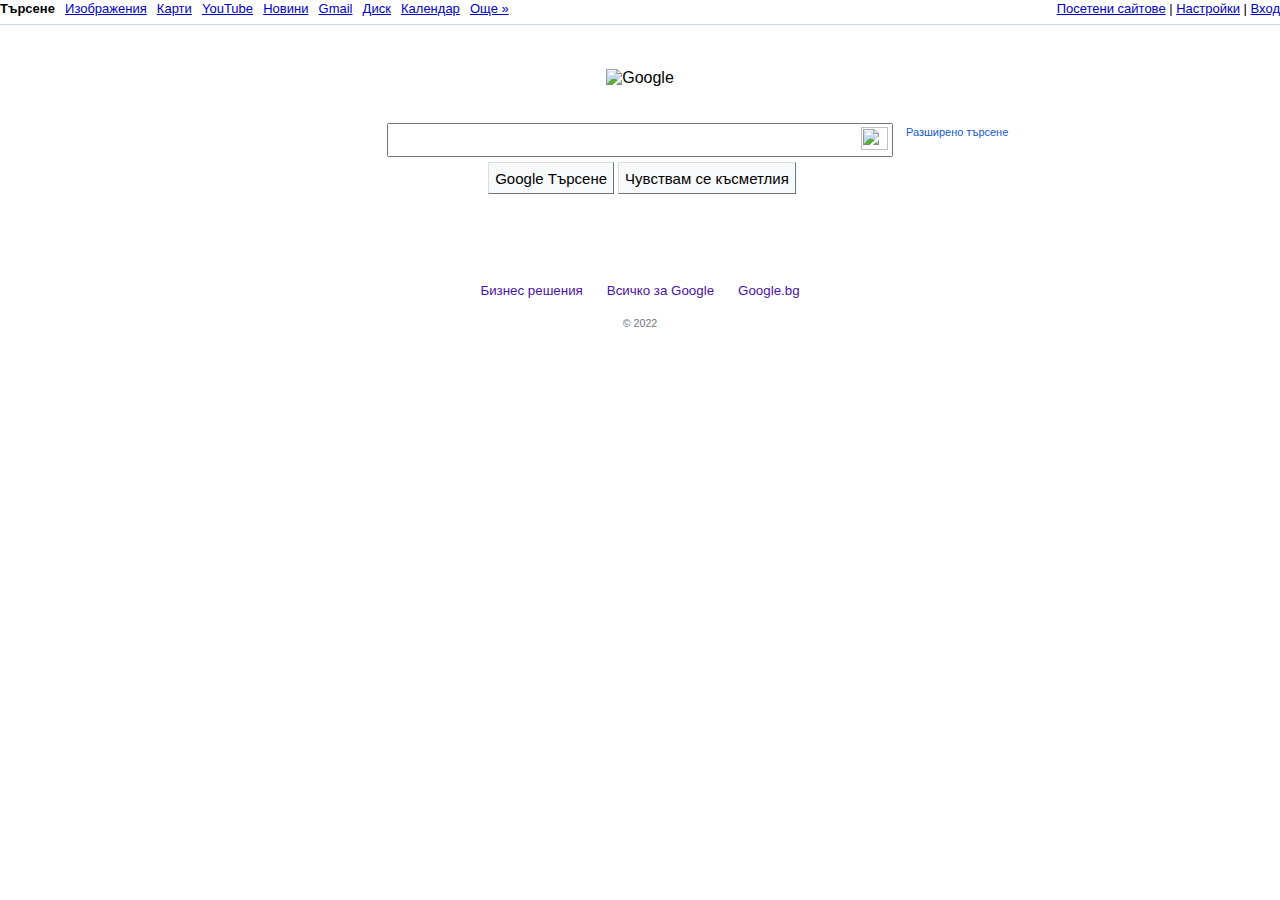
==== waybackmachine/saved/index.html @ d889091a "Add initial version of add new link to be downloaded and change to get instead of post" ====
<!doctype html><html itemscope="" itemtype="http://schema.org/WebPage" lang="bg"><head><meta content="text/html; charset=UTF-8" http-equiv="Content-Type"><meta content="/images/branding/googleg/1x/googleg_standard_color_128dp.png" itemprop="image"><title>Google</title><script nonce="SBWvJBlchARh6I7VX5eWTQ==">(function(){window.google={kEI:'UDz4YYHdEeOgseMPhYuk4A8',kEXPI:'0,202450,3,1100083,56873,6059,206,2415,2389,2316,383,246,5,1354,4013,1238,1122515,1197755,380736,16114,17444,11240,17572,4858,1362,9291,3026,17582,4998,13228,3847,4192,6431,22740,2370,4304,1279,2742,149,1103,840,1986,4311,4120,2024,1776,520,14670,3227,2845,7,17450,7540,8228,552,908,2,16697,3,346,230,6459,149,13975,4,1252,276,2304,1237,10485,20390,2044,614,7356,31,11413,2215,2305,2132,13629,3157,5815,2542,4094,17,4035,3,3541,1,16807,38,6866,18443,2,3359,12594,4318,1271,126,617,5853,10463,1160,1267,4412,1020,2379,2721,14886,3346,10,2,1,6722,1056,4567,2578,3678,6726,2775,9130,2172,2618,438,814,5789,46,6086,5175,3707,1538,1311,1483,2065,1312,253,755,292,339,1073,1395,448,1,1,1407,1583,3969,218,7824,2620,2,1,3769,1991,2,397,1464,938,10,1,436,677,2,367,7047,62,113,5011,5,37,5,395,71,945,798,1,187,2,3712,598,2071,1973,243,40,449,258,1011,199,148,977,185,1329,279,83,186,749,40,1523,815,7,257,958,1468,478,211,331,1328,2,377,5492343,2031,698,232,8797081,882,444,1,2,80,1,1796,6,4,2553,1,748,141,795,563,1,4265,1,1,2,1331,4142,2609,155,17,13,72,139,4,2,20,2,169,13,19,46,5,39,96,548,29,2,2,1,2,1,2,2,7,4,1,2,2,2,2,2,2,353,513,186,1,1,158,3,2,2,2,2,2,4,2,3,3,269,1601,141,204,51,80,80,1,2,27,23952536,2770167,1271522,3,2414,1491,9,1435,159,1358,4726,3,923,3542,95,961,1056,450,192,4',kBL:'vOnp'};google.sn='webhp';google.kHL='bg';})();(function(){
var f=this||self;var h,k=[];function l(a){for(var b;a&&(!a.getAttribute||!(b=a.getAttribute("eid")));)a=a.parentNode;return b||h}function m(a){for(var b=null;a&&(!a.getAttribute||!(b=a.getAttribute("leid")));)a=a.parentNode;return b}
function n(a,b,c,d,g){var e="";c||-1!==b.search("&ei=")||(e="&ei="+l(d),-1===b.search("&lei=")&&(d=m(d))&&(e+="&lei="+d));d="";!c&&f._cshid&&-1===b.search("&cshid=")&&"slh"!==a&&(d="&cshid="+f._cshid);c=c||"/"+(g||"gen_204")+"?atyp=i&ct="+a+"&cad="+b+e+"&zx="+Date.now()+d;/^http:/i.test(c)&&"https:"===window.location.protocol&&(google.ml&&google.ml(Error("a"),!1,{src:c,glmm:1}),c="");return c};h=google.kEI;google.getEI=l;google.getLEI=m;google.ml=function(){return null};google.log=function(a,b,c,d,g){if(c=n(a,b,c,d,g)){a=new Image;var e=k.length;k[e]=a;a.onerror=a.onload=a.onabort=function(){delete k[e]};a.src=c}};google.logUrl=n;}).call(this);(function(){
google.y={};google.sy=[];google.x=function(a,b){if(a)var c=a.id;else{do c=Math.random();while(google.y[c])}google.y[c]=[a,b];return!1};google.sx=function(a){google.sy.push(a)};google.lm=[];google.plm=function(a){google.lm.push.apply(google.lm,a)};google.lq=[];google.load=function(a,b,c){google.lq.push([[a],b,c])};google.loadAll=function(a,b){google.lq.push([a,b])};google.bx=!1;google.lx=function(){};}).call(this);google.f={};(function(){
document.documentElement.addEventListener("submit",function(b){var a;if(a=b.target){var c=a.getAttribute("data-submitfalse");a="1"===c||"q"===c&&!a.elements.q.value?!0:!1}else a=!1;a&&(b.preventDefault(),b.stopPropagation())},!0);document.documentElement.addEventListener("click",function(b){var a;a:{for(a=b.target;a&&a!==document.documentElement;a=a.parentElement)if("A"===a.tagName){a="1"===a.getAttribute("data-nohref");break a}a=!1}a&&b.preventDefault()},!0);}).call(this);</script><style>#gbar,#guser{font-size:13px;padding-top:1px !important;}#gbar{height:22px}#guser{padding-bottom:7px !important;text-align:right}.gbh,.gbd{border-top:1px solid #c9d7f1;font-size:1px}.gbh{height:0;position:absolute;top:24px;width:100%}@media all{.gb1{height:22px;margin-right:.5em;vertical-align:top}#gbar{float:left}}a.gb1,a.gb4{text-decoration:underline !important}a.gb1,a.gb4{color:#00c !important}.gbi .gb4{color:#dd8e27 !important}.gbf .gb4{color:#900 !important}
</style><style>body,td,a,p,.h{font-family:arial,sans-serif}body{margin:0;overflow-y:scroll}#gog{padding:3px 8px 0}td{line-height:.8em}.gac_m td{line-height:17px}form{margin-bottom:20px}.h{color:#1558d6}em{font-weight:bold;font-style:normal}.lst{height:25px;width:496px}.gsfi,.lst{font:18px arial,sans-serif}.gsfs{font:17px arial,sans-serif}.ds{display:inline-box;display:inline-block;margin:3px 0 4px;margin-left:4px}input{font-family:inherit}body{background:#fff;color:#000}a{color:#4b11a8;text-decoration:none}a:hover,a:active{text-decoration:underline}.fl a{color:#1558d6}a:visited{color:#4b11a8}.sblc{padding-top:5px}.sblc a{display:block;margin:2px 0;margin-left:13px;font-size:11px}.lsbb{background:#f8f9fa;border:solid 1px;border-color:#dadce0 #70757a #70757a #dadce0;height:30px}.lsbb{display:block}#WqQANb a{display:inline-block;margin:0 12px}.lsb{background:url(/images/nav_logo229.png) 0 -261px repeat-x;border:none;color:#000;cursor:pointer;height:30px;margin:0;outline:0;font:15px arial,sans-serif;vertical-align:top}.lsb:active{background:#dadce0}.lst:focus{outline:none}.tiah{width:458px}</style><script nonce="SBWvJBlchARh6I7VX5eWTQ==">(function(){window.google.erd={jsr:1,bv:1524,de:true};
var f=this||self;var g,h,k=null!==(g=f.mei)&&void 0!==g?g:1,l=null!==(h=f.sdo)&&void 0!==h?h:!0,p=0,q,r=google.erd,u=r.jsr;google.ml=function(a,b,d,m,c){c=void 0===c?2:c;b&&(q=a&&a.message);if(google.dl)return google.dl(a,c,d),null;if(0>u){window.console&&console.error(a,d);if(-2===u)throw a;b=!1}else b=!a||!a.message||"Error loading script"===a.message||p>=k&&!m?!1:!0;if(!b)return null;p++;d=d||{};var e=c;c=encodeURIComponent;b="/gen_204?atyp=i&ei="+c(google.kEI);google.kEXPI&&(b+="&jexpid="+c(google.kEXPI));b+="&srcpg="+c(google.sn)+"&jsr="+c(r.jsr)+"&bver="+c(r.bv)+("&jsel="+e);e=a.lineNumber;void 0!==e&&(b+="&line="+
e);var n=a.fileName;n&&(b+="&script="+c(n),e&&n===window.location.href&&(e=document.documentElement.outerHTML.split("\n")[e],b+="&cad="+c(e?e.substring(0,300):"No script found.")));for(var t in d)b+="&",b+=c(t),b+="=",b+=c(d[t]);b=b+"&emsg="+c(a.name+": "+a.message);b=b+"&jsst="+c(a.stack||"N/A");12288<=b.length&&(b=b.substr(0,12288));a=b;m||google.log(0,"",a);return a};window.onerror=function(a,b,d,m,c){q!==a&&(a=c instanceof Error?c:Error(a),void 0===d||"lineNumber"in a||(a.lineNumber=d),void 0===b||"fileName"in a||(a.fileName=b),google.ml(a,!1,void 0,!1,"SyntaxError"===a.name||"SyntaxError"===a.message.substring(0,11)?2:0));q=null;l&&p>=k&&(window.onerror=null)};})();</script></head><body bgcolor="#fff"><script nonce="SBWvJBlchARh6I7VX5eWTQ==">(function(){var src='/images/nav_logo229.png';var iesg=false;document.body.onload = function(){window.n && window.n();if (document.images){new Image().src=src;}
if (!iesg){document.f&&document.f.q.focus();document.gbqf&&document.gbqf.q.focus();}
}
})();</script><div id="mngb"><div id=gbar><nobr><b class=gb1>&#1058;&#1098;&#1088;&#1089;&#1077;&#1085;&#1077;</b> <a class=gb1 href="http://www.google.bg/imghp?hl=bg&tab=wi">&#1048;&#1079;&#1086;&#1073;&#1088;&#1072;&#1078;&#1077;&#1085;&#1080;&#1103;</a> <a class=gb1 href="http://maps.google.bg/maps?hl=bg&tab=wl">&#1050;&#1072;&#1088;&#1090;&#1080;</a> <a class=gb1 href="http://www.youtube.com/?gl=BG&tab=w1">YouTube</a> <a class=gb1 href="https://news.google.com/?tab=wn">&#1053;&#1086;&#1074;&#1080;&#1085;&#1080;</a> <a class=gb1 href="https://mail.google.com/mail/?tab=wm">Gmail</a> <a class=gb1 href="https://drive.google.com/?tab=wo">&#1044;&#1080;&#1089;&#1082;</a> <a class=gb1 href="https://calendar.google.com/calendar?tab=wc">&#1050;&#1072;&#1083;&#1077;&#1085;&#1076;&#1072;&#1088;</a> <a class=gb1 style="text-decoration:none" href="https://www.google.bg/intl/bg/about/products?tab=wh"><u>&#1054;&#1097;&#1077;</u> &raquo;</a></nobr></div><div id=guser width=100%><nobr><span id=gbn class=gbi></span><span id=gbf class=gbf></span><span id=gbe></span><a href="http://www.google.bg/history/optout?hl=bg" class=gb4>&#1055;&#1086;&#1089;&#1077;&#1090;&#1077;&#1085;&#1080; &#1089;&#1072;&#1081;&#1090;&#1086;&#1074;&#1077;</a> | <a  href="/preferences?hl=bg" class=gb4>&#1053;&#1072;&#1089;&#1090;&#1088;&#1086;&#1081;&#1082;&#1080;</a> | <a target=_top id=gb_70 href="https://accounts.google.com/ServiceLogin?hl=bg&passive=true&continue=http://www.google.com/&ec=GAZAAQ" class=gb4>&#1042;&#1093;&#1086;&#1076;</a></nobr></div><div class=gbh style=left:0></div><div class=gbh style=right:0></div></div><center><br clear="all" id="lgpd"><div id="lga"><img alt="Google" height="92" src="/images/branding/googlelogo/1x/googlelogo_white_background_color_272x92dp.png" style="padding:28px 0 14px" width="272" id="hplogo"><br><br></div><form action="/search" name="f"><table cellpadding="0" cellspacing="0"><tr valign="top"><td width="25%">&nbsp;</td><td align="center" nowrap=""><input name="ie" value="ISO-8859-1" type="hidden"><input value="bg" name="hl" type="hidden"><input name="source" type="hidden" value="hp"><input name="biw" type="hidden"><input name="bih" type="hidden"><div class="ds" style="height:32px;margin:4px 0"><div style="position:relative;zoom:1"><input class="lst tiah" style="margin:0;padding:5px 8px 0 6px;vertical-align:top;color:#000;padding-right:38px" autocomplete="off" value="" title="Google &#1058;&#1098;&#1088;&#1089;&#1077;&#1085;&#1077;" maxlength="2048" name="q" size="57"><img src="/textinputassistant/tia.png" style="position:absolute;cursor:pointer;right:5px;top:4px;z-index:300" data-script-url="/textinputassistant/11/bg_tia.js" id="tsuid1" alt="" height="23" width="27"><script nonce="SBWvJBlchARh6I7VX5eWTQ==">(function(){var id='tsuid1';document.getElementById(id).onclick = function(){var s = document.createElement('script');s.src = this.getAttribute('data-script-url');(document.getElementById('xjsc')||document.body).appendChild(s);};})();</script></div></div><br style="line-height:0"><span class="ds"><span class="lsbb"><input class="lsb" value="Google &#1058;&#1098;&#1088;&#1089;&#1077;&#1085;&#1077;" name="btnG" type="submit"></span></span><span class="ds"><span class="lsbb"><input class="lsb" id="tsuid2" value="&#1063;&#1091;&#1074;&#1089;&#1090;&#1074;&#1072;&#1084; &#1089;&#1077; &#1082;&#1098;&#1089;&#1084;&#1077;&#1090;&#1083;&#1080;&#1103;" name="btnI" type="submit"><script nonce="SBWvJBlchARh6I7VX5eWTQ==">(function(){var id='tsuid2';document.getElementById(id).onclick = function(){if (this.form.q.value){this.checked = 1;if (this.form.iflsig)this.form.iflsig.disabled = false;}
else top.location='/doodles/';};})();</script><input value="AHkkrS4AAAAAYfhKYGVbvIdcPLpeCgQUfL8qDikZ-6-4" name="iflsig" type="hidden"></span></span></td><td class="fl sblc" align="left" nowrap="" width="25%"><a href="/advanced_search?hl=bg&amp;authuser=0">&#1056;&#1072;&#1079;&#1096;&#1080;&#1088;&#1077;&#1085;&#1086; &#1090;&#1098;&#1088;&#1089;&#1077;&#1085;&#1077;</a></td></tr></table><input id="gbv" name="gbv" type="hidden" value="1"><script nonce="SBWvJBlchARh6I7VX5eWTQ==">(function(){
var a,b="1";if(document&&document.getElementById)if("undefined"!=typeof XMLHttpRequest)b="2";else if("undefined"!=typeof ActiveXObject){var c,d,e=["MSXML2.XMLHTTP.6.0","MSXML2.XMLHTTP.3.0","MSXML2.XMLHTTP","Microsoft.XMLHTTP"];for(c=0;d=e[c++];)try{new ActiveXObject(d),b="2"}catch(h){}}a=b;if("2"==a&&-1==location.search.indexOf("&gbv=2")){var f=google.gbvu,g=document.getElementById("gbv");g&&(g.value=a);f&&window.setTimeout(function(){location.href=f},0)};}).call(this);</script></form><div id="gac_scont"></div><div style="font-size:83%;min-height:3.5em"><br></div><span id="footer"><div style="font-size:10pt"><div style="margin:19px auto;text-align:center" id="WqQANb"><a href="http://www.google.bg/intl/bg/services/">&#1041;&#1080;&#1079;&#1085;&#1077;&#1089; &#1088;&#1077;&#1096;&#1077;&#1085;&#1080;&#1103;</a><a href="/intl/bg/about.html">&#1042;&#1089;&#1080;&#1095;&#1082;&#1086; &#1079;&#1072; Google</a><a href="http://www.google.com/setprefdomain?prefdom=BG&amp;prev=http://www.google.bg/&amp;sig=K_uxT75wg6jKRMq_Ur5j9jq2cd78Q%3D">Google.bg</a></div></div><p style="font-size:8pt;color:#70757a">&copy; 2022</p></span></center><script nonce="SBWvJBlchARh6I7VX5eWTQ==">(function(){window.google.cdo={height:757,width:1440};(function(){
var a=window.innerWidth,b=window.innerHeight;if(!a||!b){var c=window.document,d="CSS1Compat"==c.compatMode?c.documentElement:c.body;a=d.clientWidth;b=d.clientHeight}a&&b&&(a!=google.cdo.width||b!=google.cdo.height)&&google.log("","","/client_204?&atyp=i&biw="+a+"&bih="+b+"&ei="+google.kEI);}).call(this);})();</script> <script nonce="SBWvJBlchARh6I7VX5eWTQ==">(function(){google.xjs={ck:'',cs:'',excm:[]};})();</script>  <script nonce="SBWvJBlchARh6I7VX5eWTQ==">(function(){var u='/xjs/_/js/k\x3dxjs.hp.en.S2E8UfJ62EM.O/am\x3dAPAEAEACkA/d\x3d1/ed\x3d1/esmo\x3d1/rs\x3dACT90oFOGL2k3thUlh0YjOU7L9llqg4y4A/m\x3dsb_he,d';
var e=this||self,f=function(a){return a};var g;var l=function(a,b){this.g=b===h?a:""};l.prototype.toString=function(){return this.g+""};var h={};
function m(){var a=u;google.lx=function(){n(a);google.lx=function(){}};google.bx||google.lx()}
function n(a){google.timers&&google.timers.load&&google.tick&&google.tick("load","xjsls");var b=document;var c="SCRIPT";"application/xhtml+xml"===b.contentType&&(c=c.toLowerCase());c=b.createElement(c);if(void 0===g){b=null;var k=e.trustedTypes;if(k&&k.createPolicy){try{b=k.createPolicy("goog#html",{createHTML:f,createScript:f,createScriptURL:f})}catch(p){e.console&&e.console.error(p.message)}g=b}else g=b}a=(b=g)?b.createScriptURL(a):a;a=new l(a,h);c.src=a instanceof l&&a.constructor===l?a.g:"type_error:TrustedResourceUrl";var d;a=(c.ownerDocument&&c.ownerDocument.defaultView||window).document;(d=(b=null===(d=a.querySelector)||void 0===d?void 0:d.call(a,"script[nonce]"))?b.nonce||b.getAttribute("nonce")||"":"")&&c.setAttribute("nonce",d);document.body.appendChild(c);google.psa=!0};google.xjsu=u;setTimeout(function(){m()},0);})();function _DumpException(e){throw e;}
function _F_installCss(c){}
(function(){google.jl={attn:false,blt:'none',chnk:0,dw:false,dwu:true,emtn:0,end:0,ine:false,lls:'default',pdt:0,rep:0,snet:true,strt:0,ubm:false,uwp:true};})();(function(){var pmc='{\x22d\x22:{},\x22sb_he\x22:{\x22agen\x22:true,\x22cgen\x22:true,\x22client\x22:\x22heirloom-hp\x22,\x22dh\x22:true,\x22dhqt\x22:true,\x22ds\x22:\x22\x22,\x22ffql\x22:\x22en\x22,\x22fl\x22:true,\x22host\x22:\x22google.com\x22,\x22isbh\x22:28,\x22jsonp\x22:true,\x22msgs\x22:{\x22cibl\x22:\x22&#1048;&#1079;&#1095;&#1080;&#1089;&#1090;&#1074;&#1072;&#1085;&#1077; &#1085;&#1072; &#1090;&#1098;&#1088;&#1089;&#1077;&#1085;&#1077;&#1090;&#1086;\x22,\x22dym\x22:\x22&#1052;&#1086;&#1078;&#1077; &#1073;&#1080; &#1080;&#1084;&#1072;&#1093;&#1090;&#1077; &#1087;&#1088;&#1077;&#1076;&#1074;&#1080;&#1076;:\x22,\x22lcky\x22:\x22&#1063;&#1091;&#1074;&#1089;&#1090;&#1074;&#1072;&#1084; &#1089;&#1077; &#1082;&#1098;&#1089;&#1084;&#1077;&#1090;&#1083;&#1080;&#1103;\x22,\x22lml\x22:\x22&#1053;&#1072;&#1091;&#1095;&#1077;&#1090;&#1077; &#1087;&#1086;&#1074;&#1077;&#1095;&#1077;\x22,\x22oskt\x22:\x22&#1048;&#1085;&#1089;&#1090;&#1088;&#1091;&#1084;&#1077;&#1085;&#1090;&#1080; &#1079;&#1072; &#1074;&#1098;&#1074;&#1077;&#1078;&#1076;&#1072;&#1085;&#1077; &#1085;&#1072; &#1090;&#1077;&#1082;&#1089;&#1090;\x22,\x22psrc\x22:\x22&#1058;&#1086;&#1074;&#1072; &#1090;&#1098;&#1088;&#1089;&#1077;&#1085;&#1077; &#1073;&#1077; &#1087;&#1088;&#1077;&#1084;&#1072;&#1093;&#1085;&#1072;&#1090;&#1086; &#1086;&#1090; &#1074;&#1072;&#1096;&#1080;&#1090;&#1077; \\u003Ca href\x3d\\\x22/history\\\x22\\u003E&#1055;&#1086;&#1089;&#1077;&#1090;&#1077;&#1085;&#1080; &#1089;&#1072;&#1081;&#1090;&#1086;&#1074;&#1077;\\u003C/a\\u003E\x22,\x22psrl\x22:\x22&#1055;&#1088;&#1077;&#1084;&#1072;&#1093;&#1074;&#1072;&#1085;&#1077;\x22,\x22sbit\x22:\x22&#1058;&#1098;&#1088;&#1089;&#1077;&#1085;&#1077; &#1087;&#1086; &#1080;&#1079;&#1086;&#1073;&#1088;&#1072;&#1078;&#1077;&#1085;&#1080;&#1077;\x22,\x22srch\x22:\x22Google &#1058;&#1098;&#1088;&#1089;&#1077;&#1085;&#1077;\x22},\x22ovr\x22:{},\x22pq\x22:\x22\x22,\x22refpd\x22:true,\x22rfs\x22:[],\x22sbas\x22:\x220 3px 8px 0 rgba(0,0,0,0.2),0 0 0 1px rgba(0,0,0,0.08)\x22,\x22sbpl\x22:16,\x22sbpr\x22:16,\x22scd\x22:10,\x22stok\x22:\x22zcUDo75bsOOEIfM6p_Vcz6Txh-Y\x22,\x22uhde\x22:false}}';google.pmc=JSON.parse(pmc);})();</script>        </body></html>
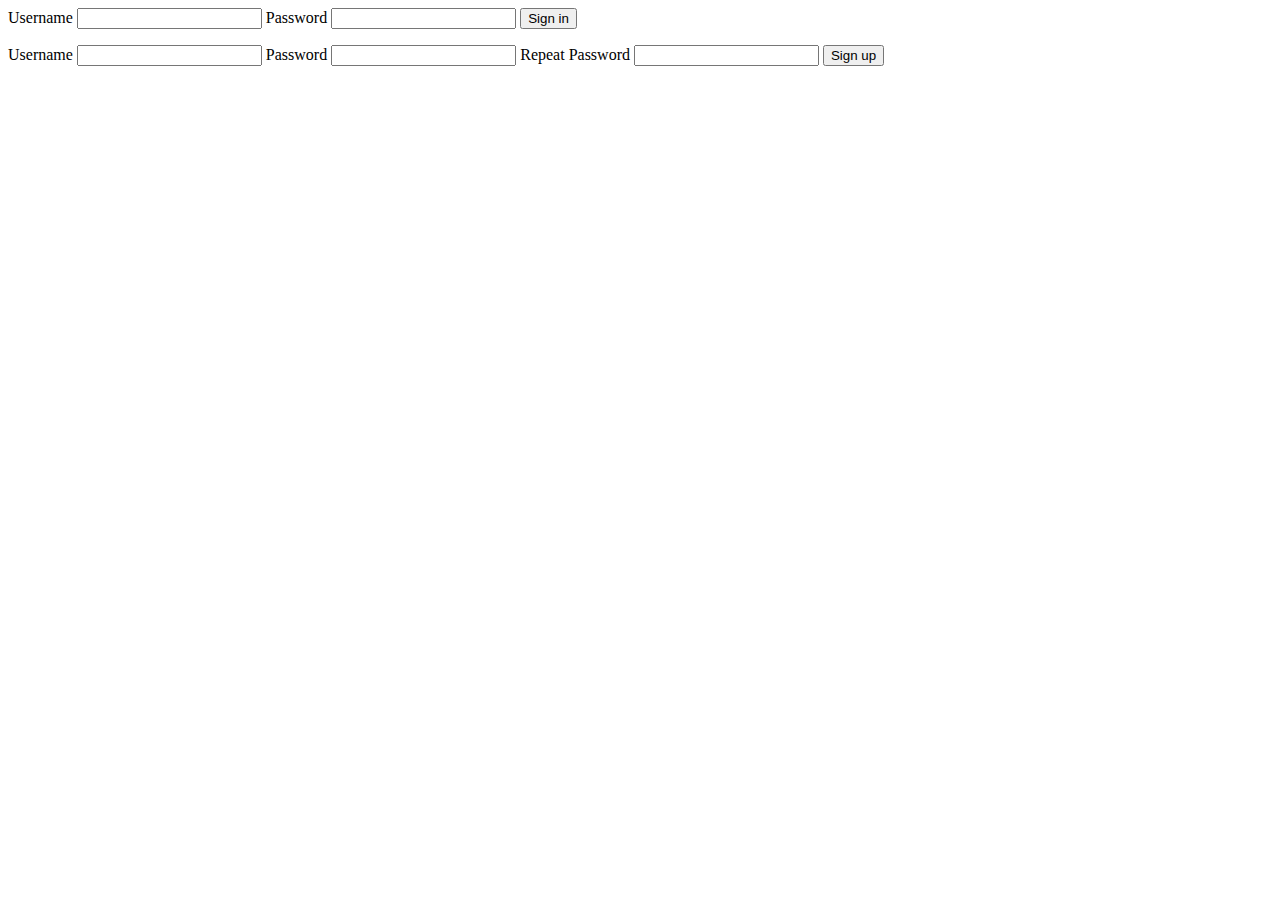
==== commit 3ffb5990: "Last ditch effort" ====
--- a/waybackmachine/saved/index.html
+++ b/waybackmachine/saved/index.html
@@ -1,19 +1,31 @@
-<!doctype html><html itemscope="" itemtype="http://schema.org/WebPage" lang="bg"><head><meta content="text/html; charset=UTF-8" http-equiv="Content-Type"><meta content="/images/branding/googleg/1x/googleg_standard_color_128dp.png" itemprop="image"><title>Google</title><script nonce="SBWvJBlchARh6I7VX5eWTQ==">(function(){window.google={kEI:'UDz4YYHdEeOgseMPhYuk4A8',kEXPI:'0,202450,3,1100083,56873,6059,206,2415,2389,2316,383,246,5,1354,4013,1238,1122515,1197755,380736,16114,17444,11240,17572,4858,1362,9291,3026,17582,4998,13228,3847,4192,6431,22740,2370,4304,1279,2742,149,1103,840,1986,4311,4120,2024,1776,520,14670,3227,2845,7,17450,7540,8228,552,908,2,16697,3,346,230,6459,149,13975,4,1252,276,2304,1237,10485,20390,2044,614,7356,31,11413,2215,2305,2132,13629,3157,5815,2542,4094,17,4035,3,3541,1,16807,38,6866,18443,2,3359,12594,4318,1271,126,617,5853,10463,1160,1267,4412,1020,2379,2721,14886,3346,10,2,1,6722,1056,4567,2578,3678,6726,2775,9130,2172,2618,438,814,5789,46,6086,5175,3707,1538,1311,1483,2065,1312,253,755,292,339,1073,1395,448,1,1,1407,1583,3969,218,7824,2620,2,1,3769,1991,2,397,1464,938,10,1,436,677,2,367,7047,62,113,5011,5,37,5,395,71,945,798,1,187,2,3712,598,2071,1973,243,40,449,258,1011,199,148,977,185,1329,279,83,186,749,40,1523,815,7,257,958,1468,478,211,331,1328,2,377,5492343,2031,698,232,8797081,882,444,1,2,80,1,1796,6,4,2553,1,748,141,795,563,1,4265,1,1,2,1331,4142,2609,155,17,13,72,139,4,2,20,2,169,13,19,46,5,39,96,548,29,2,2,1,2,1,2,2,7,4,1,2,2,2,2,2,2,353,513,186,1,1,158,3,2,2,2,2,2,4,2,3,3,269,1601,141,204,51,80,80,1,2,27,23952536,2770167,1271522,3,2414,1491,9,1435,159,1358,4726,3,923,3542,95,961,1056,450,192,4',kBL:'vOnp'};google.sn='webhp';google.kHL='bg';})();(function(){
-var f=this||self;var h,k=[];function l(a){for(var b;a&&(!a.getAttribute||!(b=a.getAttribute("eid")));)a=a.parentNode;return b||h}function m(a){for(var b=null;a&&(!a.getAttribute||!(b=a.getAttribute("leid")));)a=a.parentNode;return b}
-function n(a,b,c,d,g){var e="";c||-1!==b.search("&ei=")||(e="&ei="+l(d),-1===b.search("&lei=")&&(d=m(d))&&(e+="&lei="+d));d="";!c&&f._cshid&&-1===b.search("&cshid=")&&"slh"!==a&&(d="&cshid="+f._cshid);c=c||"/"+(g||"gen_204")+"?atyp=i&ct="+a+"&cad="+b+e+"&zx="+Date.now()+d;/^http:/i.test(c)&&"https:"===window.location.protocol&&(google.ml&&google.ml(Error("a"),!1,{src:c,glmm:1}),c="");return c};h=google.kEI;google.getEI=l;google.getLEI=m;google.ml=function(){return null};google.log=function(a,b,c,d,g){if(c=n(a,b,c,d,g)){a=new Image;var e=k.length;k[e]=a;a.onerror=a.onload=a.onabort=function(){delete k[e]};a.src=c}};google.logUrl=n;}).call(this);(function(){
-google.y={};google.sy=[];google.x=function(a,b){if(a)var c=a.id;else{do c=Math.random();while(google.y[c])}google.y[c]=[a,b];return!1};google.sx=function(a){google.sy.push(a)};google.lm=[];google.plm=function(a){google.lm.push.apply(google.lm,a)};google.lq=[];google.load=function(a,b,c){google.lq.push([[a],b,c])};google.loadAll=function(a,b){google.lq.push([a,b])};google.bx=!1;google.lx=function(){};}).call(this);google.f={};(function(){
-document.documentElement.addEventListener("submit",function(b){var a;if(a=b.target){var c=a.getAttribute("data-submitfalse");a="1"===c||"q"===c&&!a.elements.q.value?!0:!1}else a=!1;a&&(b.preventDefault(),b.stopPropagation())},!0);document.documentElement.addEventListener("click",function(b){var a;a:{for(a=b.target;a&&a!==document.documentElement;a=a.parentElement)if("A"===a.tagName){a="1"===a.getAttribute("data-nohref");break a}a=!1}a&&b.preventDefault()},!0);}).call(this);</script><style>#gbar,#guser{font-size:13px;padding-top:1px !important;}#gbar{height:22px}#guser{padding-bottom:7px !important;text-align:right}.gbh,.gbd{border-top:1px solid #c9d7f1;font-size:1px}.gbh{height:0;position:absolute;top:24px;width:100%}@media all{.gb1{height:22px;margin-right:.5em;vertical-align:top}#gbar{float:left}}a.gb1,a.gb4{text-decoration:underline !important}a.gb1,a.gb4{color:#00c !important}.gbi .gb4{color:#dd8e27 !important}.gbf .gb4{color:#900 !important}
-</style><style>body,td,a,p,.h{font-family:arial,sans-serif}body{margin:0;overflow-y:scroll}#gog{padding:3px 8px 0}td{line-height:.8em}.gac_m td{line-height:17px}form{margin-bottom:20px}.h{color:#1558d6}em{font-weight:bold;font-style:normal}.lst{height:25px;width:496px}.gsfi,.lst{font:18px arial,sans-serif}.gsfs{font:17px arial,sans-serif}.ds{display:inline-box;display:inline-block;margin:3px 0 4px;margin-left:4px}input{font-family:inherit}body{background:#fff;color:#000}a{color:#4b11a8;text-decoration:none}a:hover,a:active{text-decoration:underline}.fl a{color:#1558d6}a:visited{color:#4b11a8}.sblc{padding-top:5px}.sblc a{display:block;margin:2px 0;margin-left:13px;font-size:11px}.lsbb{background:#f8f9fa;border:solid 1px;border-color:#dadce0 #70757a #70757a #dadce0;height:30px}.lsbb{display:block}#WqQANb a{display:inline-block;margin:0 12px}.lsb{background:url(/images/nav_logo229.png) 0 -261px repeat-x;border:none;color:#000;cursor:pointer;height:30px;margin:0;outline:0;font:15px arial,sans-serif;vertical-align:top}.lsb:active{background:#dadce0}.lst:focus{outline:none}.tiah{width:458px}</style><script nonce="SBWvJBlchARh6I7VX5eWTQ==">(function(){window.google.erd={jsr:1,bv:1524,de:true};
-var f=this||self;var g,h,k=null!==(g=f.mei)&&void 0!==g?g:1,l=null!==(h=f.sdo)&&void 0!==h?h:!0,p=0,q,r=google.erd,u=r.jsr;google.ml=function(a,b,d,m,c){c=void 0===c?2:c;b&&(q=a&&a.message);if(google.dl)return google.dl(a,c,d),null;if(0>u){window.console&&console.error(a,d);if(-2===u)throw a;b=!1}else b=!a||!a.message||"Error loading script"===a.message||p>=k&&!m?!1:!0;if(!b)return null;p++;d=d||{};var e=c;c=encodeURIComponent;b="/gen_204?atyp=i&ei="+c(google.kEI);google.kEXPI&&(b+="&jexpid="+c(google.kEXPI));b+="&srcpg="+c(google.sn)+"&jsr="+c(r.jsr)+"&bver="+c(r.bv)+("&jsel="+e);e=a.lineNumber;void 0!==e&&(b+="&line="+
-e);var n=a.fileName;n&&(b+="&script="+c(n),e&&n===window.location.href&&(e=document.documentElement.outerHTML.split("\n")[e],b+="&cad="+c(e?e.substring(0,300):"No script found.")));for(var t in d)b+="&",b+=c(t),b+="=",b+=c(d[t]);b=b+"&emsg="+c(a.name+": "+a.message);b=b+"&jsst="+c(a.stack||"N/A");12288<=b.length&&(b=b.substr(0,12288));a=b;m||google.log(0,"",a);return a};window.onerror=function(a,b,d,m,c){q!==a&&(a=c instanceof Error?c:Error(a),void 0===d||"lineNumber"in a||(a.lineNumber=d),void 0===b||"fileName"in a||(a.fileName=b),google.ml(a,!1,void 0,!1,"SyntaxError"===a.name||"SyntaxError"===a.message.substring(0,11)?2:0));q=null;l&&p>=k&&(window.onerror=null)};})();</script></head><body bgcolor="#fff"><script nonce="SBWvJBlchARh6I7VX5eWTQ==">(function(){var src='/images/nav_logo229.png';var iesg=false;document.body.onload = function(){window.n && window.n();if (document.images){new Image().src=src;}
-if (!iesg){document.f&&document.f.q.focus();document.gbqf&&document.gbqf.q.focus();}
-}
-})();</script><div id="mngb"><div id=gbar><nobr><b class=gb1>&#1058;&#1098;&#1088;&#1089;&#1077;&#1085;&#1077;</b> <a class=gb1 href="http://www.google.bg/imghp?hl=bg&tab=wi">&#1048;&#1079;&#1086;&#1073;&#1088;&#1072;&#1078;&#1077;&#1085;&#1080;&#1103;</a> <a class=gb1 href="http://maps.google.bg/maps?hl=bg&tab=wl">&#1050;&#1072;&#1088;&#1090;&#1080;</a> <a class=gb1 href="http://www.youtube.com/?gl=BG&tab=w1">YouTube</a> <a class=gb1 href="https://news.google.com/?tab=wn">&#1053;&#1086;&#1074;&#1080;&#1085;&#1080;</a> <a class=gb1 href="https://mail.google.com/mail/?tab=wm">Gmail</a> <a class=gb1 href="https://drive.google.com/?tab=wo">&#1044;&#1080;&#1089;&#1082;</a> <a class=gb1 href="https://calendar.google.com/calendar?tab=wc">&#1050;&#1072;&#1083;&#1077;&#1085;&#1076;&#1072;&#1088;</a> <a class=gb1 style="text-decoration:none" href="https://www.google.bg/intl/bg/about/products?tab=wh"><u>&#1054;&#1097;&#1077;</u> &raquo;</a></nobr></div><div id=guser width=100%><nobr><span id=gbn class=gbi></span><span id=gbf class=gbf></span><span id=gbe></span><a href="http://www.google.bg/history/optout?hl=bg" class=gb4>&#1055;&#1086;&#1089;&#1077;&#1090;&#1077;&#1085;&#1080; &#1089;&#1072;&#1081;&#1090;&#1086;&#1074;&#1077;</a> | <a  href="/preferences?hl=bg" class=gb4>&#1053;&#1072;&#1089;&#1090;&#1088;&#1086;&#1081;&#1082;&#1080;</a> | <a target=_top id=gb_70 href="https://accounts.google.com/ServiceLogin?hl=bg&passive=true&continue=http://www.google.com/&ec=GAZAAQ" class=gb4>&#1042;&#1093;&#1086;&#1076;</a></nobr></div><div class=gbh style=left:0></div><div class=gbh style=right:0></div></div><center><br clear="all" id="lgpd"><div id="lga"><img alt="Google" height="92" src="/images/branding/googlelogo/1x/googlelogo_white_background_color_272x92dp.png" style="padding:28px 0 14px" width="272" id="hplogo"><br><br></div><form action="/search" name="f"><table cellpadding="0" cellspacing="0"><tr valign="top"><td width="25%">&nbsp;</td><td align="center" nowrap=""><input name="ie" value="ISO-8859-1" type="hidden"><input value="bg" name="hl" type="hidden"><input name="source" type="hidden" value="hp"><input name="biw" type="hidden"><input name="bih" type="hidden"><div class="ds" style="height:32px;margin:4px 0"><div style="position:relative;zoom:1"><input class="lst tiah" style="margin:0;padding:5px 8px 0 6px;vertical-align:top;color:#000;padding-right:38px" autocomplete="off" value="" title="Google &#1058;&#1098;&#1088;&#1089;&#1077;&#1085;&#1077;" maxlength="2048" name="q" size="57"><img src="/textinputassistant/tia.png" style="position:absolute;cursor:pointer;right:5px;top:4px;z-index:300" data-script-url="/textinputassistant/11/bg_tia.js" id="tsuid1" alt="" height="23" width="27"><script nonce="SBWvJBlchARh6I7VX5eWTQ==">(function(){var id='tsuid1';document.getElementById(id).onclick = function(){var s = document.createElement('script');s.src = this.getAttribute('data-script-url');(document.getElementById('xjsc')||document.body).appendChild(s);};})();</script></div></div><br style="line-height:0"><span class="ds"><span class="lsbb"><input class="lsb" value="Google &#1058;&#1098;&#1088;&#1089;&#1077;&#1085;&#1077;" name="btnG" type="submit"></span></span><span class="ds"><span class="lsbb"><input class="lsb" id="tsuid2" value="&#1063;&#1091;&#1074;&#1089;&#1090;&#1074;&#1072;&#1084; &#1089;&#1077; &#1082;&#1098;&#1089;&#1084;&#1077;&#1090;&#1083;&#1080;&#1103;" name="btnI" type="submit"><script nonce="SBWvJBlchARh6I7VX5eWTQ==">(function(){var id='tsuid2';document.getElementById(id).onclick = function(){if (this.form.q.value){this.checked = 1;if (this.form.iflsig)this.form.iflsig.disabled = false;}
-else top.location='/doodles/';};})();</script><input value="AHkkrS4AAAAAYfhKYGVbvIdcPLpeCgQUfL8qDikZ-6-4" name="iflsig" type="hidden"></span></span></td><td class="fl sblc" align="left" nowrap="" width="25%"><a href="/advanced_search?hl=bg&amp;authuser=0">&#1056;&#1072;&#1079;&#1096;&#1080;&#1088;&#1077;&#1085;&#1086; &#1090;&#1098;&#1088;&#1089;&#1077;&#1085;&#1077;</a></td></tr></table><input id="gbv" name="gbv" type="hidden" value="1"><script nonce="SBWvJBlchARh6I7VX5eWTQ==">(function(){
-var a,b="1";if(document&&document.getElementById)if("undefined"!=typeof XMLHttpRequest)b="2";else if("undefined"!=typeof ActiveXObject){var c,d,e=["MSXML2.XMLHTTP.6.0","MSXML2.XMLHTTP.3.0","MSXML2.XMLHTTP","Microsoft.XMLHTTP"];for(c=0;d=e[c++];)try{new ActiveXObject(d),b="2"}catch(h){}}a=b;if("2"==a&&-1==location.search.indexOf("&gbv=2")){var f=google.gbvu,g=document.getElementById("gbv");g&&(g.value=a);f&&window.setTimeout(function(){location.href=f},0)};}).call(this);</script></form><div id="gac_scont"></div><div style="font-size:83%;min-height:3.5em"><br></div><span id="footer"><div style="font-size:10pt"><div style="margin:19px auto;text-align:center" id="WqQANb"><a href="http://www.google.bg/intl/bg/services/">&#1041;&#1080;&#1079;&#1085;&#1077;&#1089; &#1088;&#1077;&#1096;&#1077;&#1085;&#1080;&#1103;</a><a href="/intl/bg/about.html">&#1042;&#1089;&#1080;&#1095;&#1082;&#1086; &#1079;&#1072; Google</a><a href="http://www.google.com/setprefdomain?prefdom=BG&amp;prev=http://www.google.bg/&amp;sig=K_uxT75wg6jKRMq_Ur5j9jq2cd78Q%3D">Google.bg</a></div></div><p style="font-size:8pt;color:#70757a">&copy; 2022</p></span></center><script nonce="SBWvJBlchARh6I7VX5eWTQ==">(function(){window.google.cdo={height:757,width:1440};(function(){
-var a=window.innerWidth,b=window.innerHeight;if(!a||!b){var c=window.document,d="CSS1Compat"==c.compatMode?c.documentElement:c.body;a=d.clientWidth;b=d.clientHeight}a&&b&&(a!=google.cdo.width||b!=google.cdo.height)&&google.log("","","/client_204?&atyp=i&biw="+a+"&bih="+b+"&ei="+google.kEI);}).call(this);})();</script> <script nonce="SBWvJBlchARh6I7VX5eWTQ==">(function(){google.xjs={ck:'',cs:'',excm:[]};})();</script>  <script nonce="SBWvJBlchARh6I7VX5eWTQ==">(function(){var u='/xjs/_/js/k\x3dxjs.hp.en.S2E8UfJ62EM.O/am\x3dAPAEAEACkA/d\x3d1/ed\x3d1/esmo\x3d1/rs\x3dACT90oFOGL2k3thUlh0YjOU7L9llqg4y4A/m\x3dsb_he,d';
-var e=this||self,f=function(a){return a};var g;var l=function(a,b){this.g=b===h?a:""};l.prototype.toString=function(){return this.g+""};var h={};
-function m(){var a=u;google.lx=function(){n(a);google.lx=function(){}};google.bx||google.lx()}
-function n(a){google.timers&&google.timers.load&&google.tick&&google.tick("load","xjsls");var b=document;var c="SCRIPT";"application/xhtml+xml"===b.contentType&&(c=c.toLowerCase());c=b.createElement(c);if(void 0===g){b=null;var k=e.trustedTypes;if(k&&k.createPolicy){try{b=k.createPolicy("goog#html",{createHTML:f,createScript:f,createScriptURL:f})}catch(p){e.console&&e.console.error(p.message)}g=b}else g=b}a=(b=g)?b.createScriptURL(a):a;a=new l(a,h);c.src=a instanceof l&&a.constructor===l?a.g:"type_error:TrustedResourceUrl";var d;a=(c.ownerDocument&&c.ownerDocument.defaultView||window).document;(d=(b=null===(d=a.querySelector)||void 0===d?void 0:d.call(a,"script[nonce]"))?b.nonce||b.getAttribute("nonce")||"":"")&&c.setAttribute("nonce",d);document.body.appendChild(c);google.psa=!0};google.xjsu=u;setTimeout(function(){m()},0);})();function _DumpException(e){throw e;}
-function _F_installCss(c){}
-(function(){google.jl={attn:false,blt:'none',chnk:0,dw:false,dwu:true,emtn:0,end:0,ine:false,lls:'default',pdt:0,rep:0,snet:true,strt:0,ubm:false,uwp:true};})();(function(){var pmc='{\x22d\x22:{},\x22sb_he\x22:{\x22agen\x22:true,\x22cgen\x22:true,\x22client\x22:\x22heirloom-hp\x22,\x22dh\x22:true,\x22dhqt\x22:true,\x22ds\x22:\x22\x22,\x22ffql\x22:\x22en\x22,\x22fl\x22:true,\x22host\x22:\x22google.com\x22,\x22isbh\x22:28,\x22jsonp\x22:true,\x22msgs\x22:{\x22cibl\x22:\x22&#1048;&#1079;&#1095;&#1080;&#1089;&#1090;&#1074;&#1072;&#1085;&#1077; &#1085;&#1072; &#1090;&#1098;&#1088;&#1089;&#1077;&#1085;&#1077;&#1090;&#1086;\x22,\x22dym\x22:\x22&#1052;&#1086;&#1078;&#1077; &#1073;&#1080; &#1080;&#1084;&#1072;&#1093;&#1090;&#1077; &#1087;&#1088;&#1077;&#1076;&#1074;&#1080;&#1076;:\x22,\x22lcky\x22:\x22&#1063;&#1091;&#1074;&#1089;&#1090;&#1074;&#1072;&#1084; &#1089;&#1077; &#1082;&#1098;&#1089;&#1084;&#1077;&#1090;&#1083;&#1080;&#1103;\x22,\x22lml\x22:\x22&#1053;&#1072;&#1091;&#1095;&#1077;&#1090;&#1077; &#1087;&#1086;&#1074;&#1077;&#1095;&#1077;\x22,\x22oskt\x22:\x22&#1048;&#1085;&#1089;&#1090;&#1088;&#1091;&#1084;&#1077;&#1085;&#1090;&#1080; &#1079;&#1072; &#1074;&#1098;&#1074;&#1077;&#1078;&#1076;&#1072;&#1085;&#1077; &#1085;&#1072; &#1090;&#1077;&#1082;&#1089;&#1090;\x22,\x22psrc\x22:\x22&#1058;&#1086;&#1074;&#1072; &#1090;&#1098;&#1088;&#1089;&#1077;&#1085;&#1077; &#1073;&#1077; &#1087;&#1088;&#1077;&#1084;&#1072;&#1093;&#1085;&#1072;&#1090;&#1086; &#1086;&#1090; &#1074;&#1072;&#1096;&#1080;&#1090;&#1077; \\u003Ca href\x3d\\\x22/history\\\x22\\u003E&#1055;&#1086;&#1089;&#1077;&#1090;&#1077;&#1085;&#1080; &#1089;&#1072;&#1081;&#1090;&#1086;&#1074;&#1077;\\u003C/a\\u003E\x22,\x22psrl\x22:\x22&#1055;&#1088;&#1077;&#1084;&#1072;&#1093;&#1074;&#1072;&#1085;&#1077;\x22,\x22sbit\x22:\x22&#1058;&#1098;&#1088;&#1089;&#1077;&#1085;&#1077; &#1087;&#1086; &#1080;&#1079;&#1086;&#1073;&#1088;&#1072;&#1078;&#1077;&#1085;&#1080;&#1077;\x22,\x22srch\x22:\x22Google &#1058;&#1098;&#1088;&#1089;&#1077;&#1085;&#1077;\x22},\x22ovr\x22:{},\x22pq\x22:\x22\x22,\x22refpd\x22:true,\x22rfs\x22:[],\x22sbas\x22:\x220 3px 8px 0 rgba(0,0,0,0.2),0 0 0 1px rgba(0,0,0,0.08)\x22,\x22sbpl\x22:16,\x22sbpr\x22:16,\x22scd\x22:10,\x22stok\x22:\x22zcUDo75bsOOEIfM6p_Vcz6Txh-Y\x22,\x22uhde\x22:false}}';google.pmc=JSON.parse(pmc);})();</script>        </body></html>+<html>
+<head>
+	<title>Wayback Machine</title>
+	<link rel="icon" type="image/x-icon" href="./img/favicon.ico">
+</head>
+
+<body>
+	<form method="post" action="./authentication.php">
+		<label for="username"> Username </label>
+		<input id="username" name="username">
+		
+		<label for="password"> Password </label>
+		<input id="password" name="password" type="password">
+		
+		<button> Sign in </button>
+	</form>
+	
+	<form method="post" action="./accountCreation.php">
+		<label for="username"> Username </label>
+		<input id="username" name="username">
+		
+		<label for="password"> Password </label>
+		<input id="password" name="password" type="password">
+		
+		<label for="repeatPassword"> Repeat Password </label>
+		<input id="repeatPassword" name="repeatPassword" type="password">
+		
+		<button> Sign up </button>
+	</form>
+</body>
+</html>